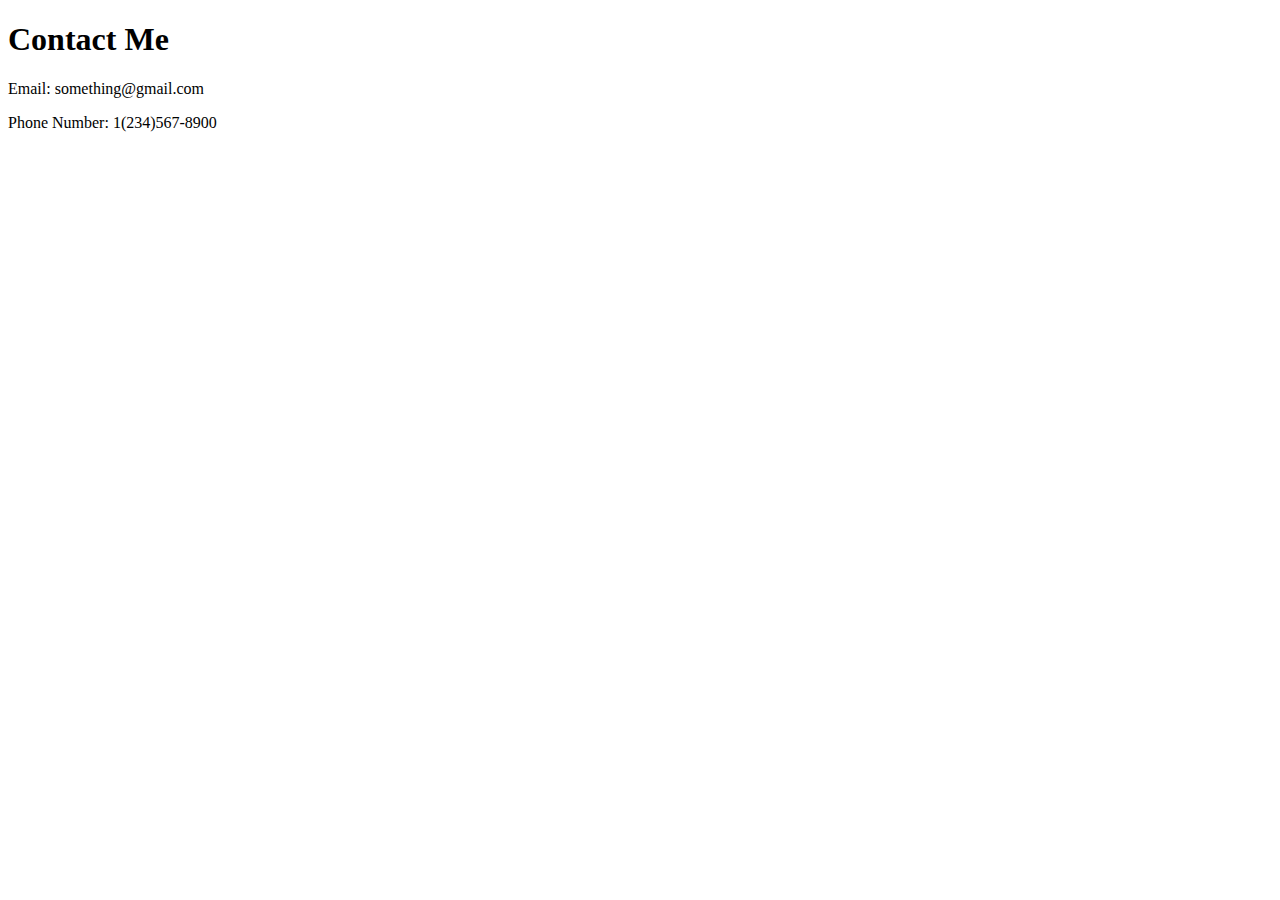
==== contact.html @ 1663eaef "Add initial CV website files" ====
<!DOCTYPE html>
<html lang="en" dir="ltr">
  <head>
    <meta charset="utf-8">
    <title>Contact Info</title>
  </head>
  <body>
    <h1>Contact Me</h1>
    <p>Email: something@gmail.com</p>
    <p>Phone Number: 1(234)567-8900</p>
  </body>
</html>
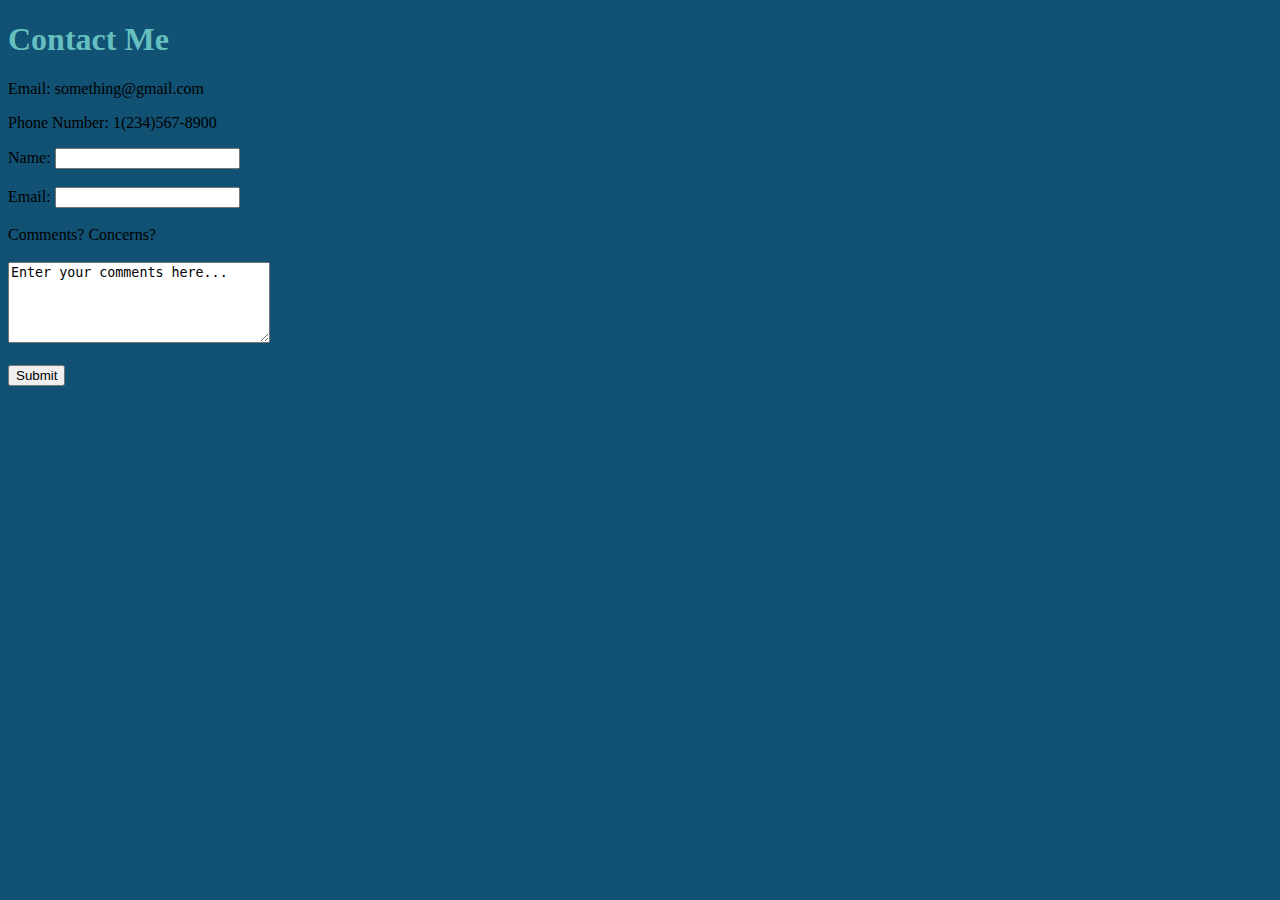
==== commit 4a45543a: "Add files via upload" ====
--- a/contact.html
+++ b/contact.html
@@ -3,10 +3,21 @@
   <head>
     <meta charset="utf-8">
     <title>Contact Info</title>
+    <link rel="stylesheet" href="css/styles.css">
   </head>
   <body>
     <h1>Contact Me</h1>
     <p>Email: something@gmail.com</p>
     <p>Phone Number: 1(234)567-8900</p>
+    <form class="" action="index.html" method="post">
+      <label for="">Name:</label>
+      <input type="text" name="" value=""><br><br>
+      <label for="">Email:</label>
+      <input type="email" name="" value=""><br><br>
+      <label for="">Comments? Concerns?</label><br><br>
+      <textarea name="comments" rows="5" cols="30">Enter your comments here...</textarea><br><br>
+      <input type="submit" name="" value="Submit">
+
+    </form>
   </body>
 </html>
--- a/css/styles.css
+++ b/css/styles.css
@@ -0,0 +1,16 @@
+body{
+  background-color: #115173;
+}
+
+hr{
+  border-style:none;
+  border-top-style: dotted;
+  border-width: 5px;
+  width: 5%;
+}
+img{
+  width:90%;
+}
+h1,h3{
+  color:#66BFBF;
+}
